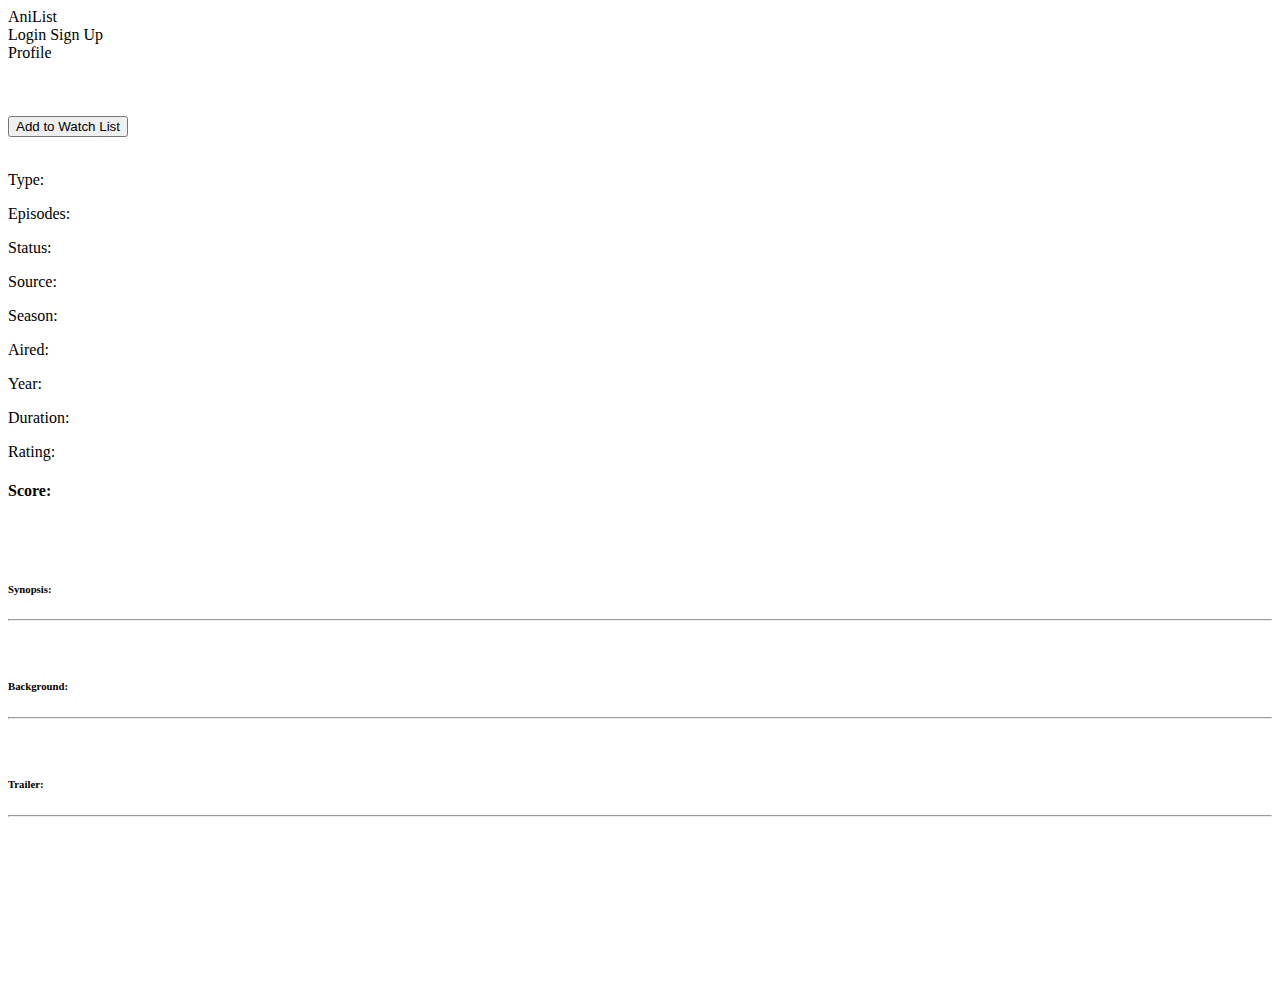
==== src/main/resources/templates/animedetails.html @ 2e7faa3e "first commit" ====
<!DOCTYPE html>
<html lang="en">
<head>
    <meta charset="UTF-8">
    <meta name="viewport" content="width=device-width, initial-scale=1.0">
    <link href="https://cdn.jsdelivr.net/npm/bootstrap@5.0.2/dist/css/bootstrap.min.css" rel="stylesheet" integrity="sha384-EVSTQN3/azprG1Anm3QDgpJLIm9Nao0Yz1ztcQTwFspd3yD65VohhpuuCOmLASjC" crossorigin="anonymous">
    <link rel="stylesheet" th:href="@{/css/animedetails.css}">
    <link rel="stylesheet" th:href="@{/css/styles.css}">
    <title>Document</title>
</head>
    <!-- <div class="container-header">
        <h1 class="logo">AniCharts</h1>
    </div> -->
<body>
        <!-- Header -->
        <div class="header">
            <a th:href="@{/}" class="logo">AniList</a>
            <div class="auth-buttons">
                <!-- Check if user is logged in -->
                <div th:if="${username == null}">
                    <a th:href="@{/account/login}" class="btn btn-primary">Login</a>
                    <a th:href="@{/account/register}" class="btn btn-secondary">Sign Up</a>
                </div>
                <!-- If user is logged in, display a profile button -->
                <div th:if="${username != null}">
                    <a th:href="@{/watchlist}" class="btn btn-success">Profile</a>
                </div>
            </div>
        </div>
    <br>
    <div class="container">
        <form method="POST" th:action="@{/watchlist/add}" th:object="${animeDetails}">
            <input type="hidden" th:field="*{id}" />
            <input type="hidden" th:field="*{title}" />
            <input type="hidden" th:field="*{type}" />
            <input type="hidden" th:field="*{imageLink}">
            <input type="hidden" th:field="*{episodes}" />
            <input type="hidden" th:field="*{status}" />
            <input type="hidden" th:field="*{source}" />
            <input type="hidden" th:field="*{season}" />
            <input type="hidden" th:field="*{aired}" />
            <input type="hidden" th:field="*{year}" />
            <input type="hidden" th:field="*{duration}" />
            <input type="hidden" th:field="*{rating}" />
            <input type="hidden" th:field="*{score}" />
            <input type="hidden" th:field="*{synopsis}" />
            <input type="hidden" th:field="*{background}" />
            <input type="hidden" th:field="*{trailer}" />
            <div class="row">
                <div class="col-md-4">
                    <div class="text-center">
                        <img th:src="*{imageLink}" alt="" class="img-fluid">
                        <br><br>
                        <button type="submit" class="btn btn-primary">Add to Watch List</button>
                    </div>
                    <br>
                    <div class="anime-information">
                        <p>Type: <span data-th-text="*{type}"></span></p>
                        <p>Episodes: <span data-th-text="*{episodes}"></span></p>
                        <p>Status: <span data-th-text="*{status}"></span></p>
                        <p>Source: <span data-th-text="*{source}"></span></p>
                        <p>Season: <span data-th-text="*{#strings.capitalize(season)}"></span></p>
                        <p>Aired: <span data-th-text="*{aired}"></span></p>
                        <div th:if="*{year} != 0">
                            <p>Year: <span data-th-text="*{year}"></span></p>
                        </div>
                        <p>Duration: <span data-th-text="*{duration}"></span></p>
                        <p>Rating: <span data-th-text="*{rating}"></span></p>
                    </div>
                </div>
                <div class="col-md-8">
                    <h2 data-th-text="*{title}"></h2>
                    <h4>Score: <span data-th-text="*{score}"></span></h4>
                    <br><br>
                    <h6>Synopsis:</h6>
                    <hr>
                    <p data-th-text="*{synopsis}"></p>
                    <br>
                    <h6>Background:</h6>
                    <hr>
                    <p data-th-text="*{background}"></p>
                    <br>
                    <h6>Trailer:</h6>
                    <hr>
                    <iframe th:src="*{trailer + '?autoplay=0'}" frameborder="0"></iframe>
                </div>
            </div>
        </form>
    </div>
</body>
</html>
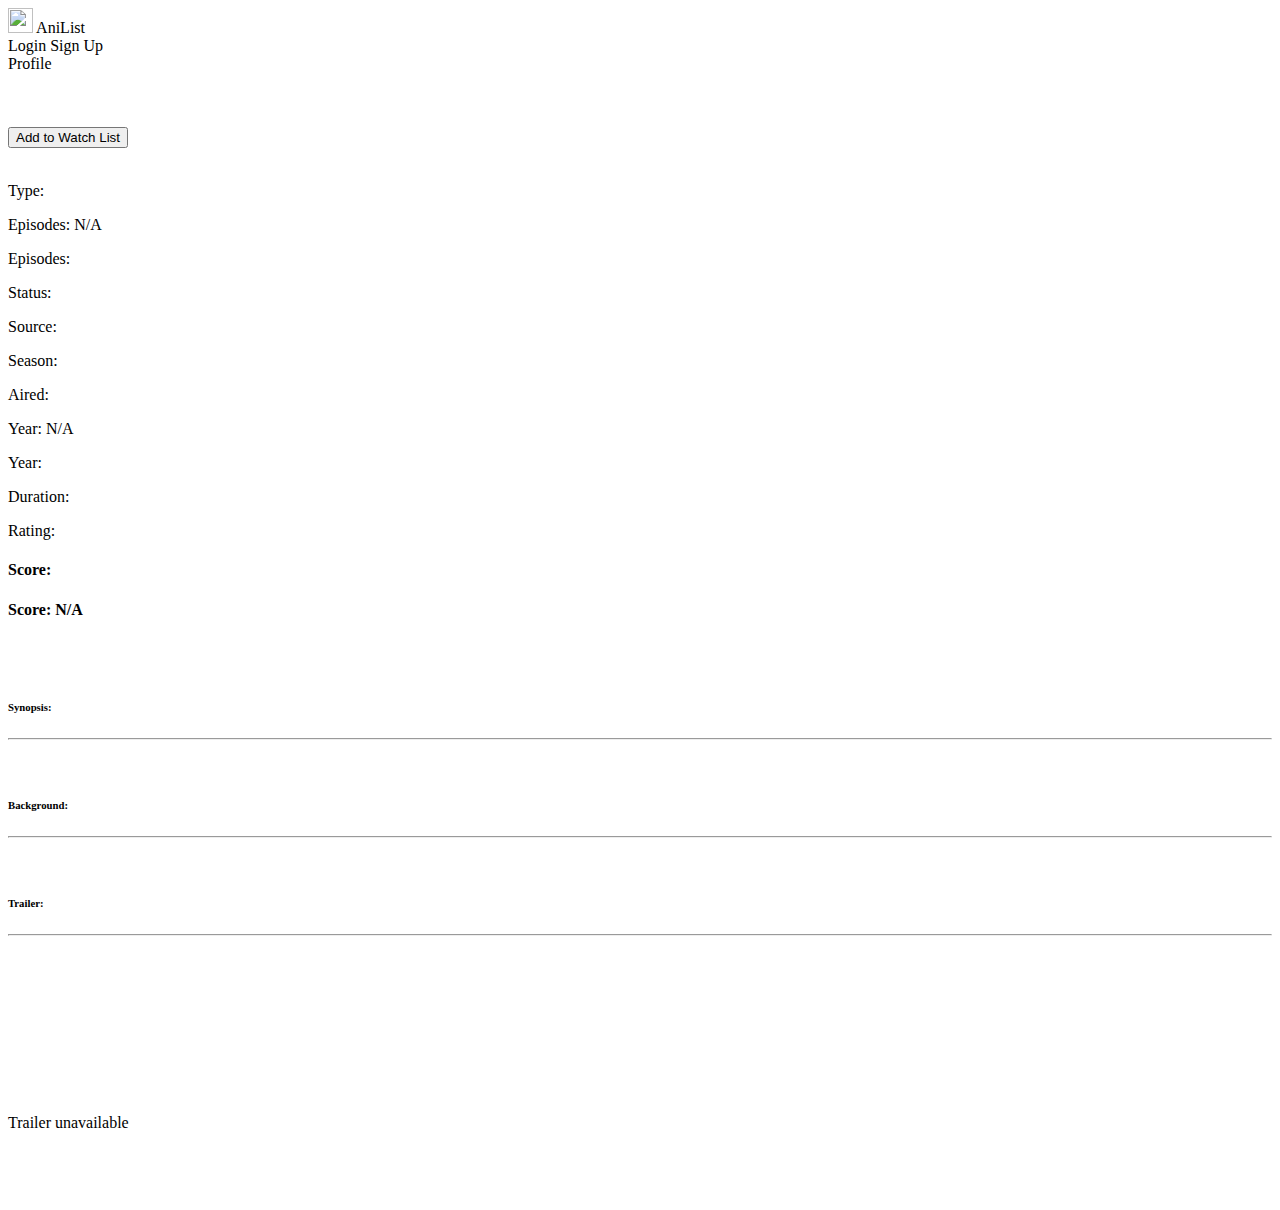
==== commit 3de12af0: "second commit" ====
--- a/src/main/resources/templates/animedetails.html
+++ b/src/main/resources/templates/animedetails.html
@@ -6,15 +6,13 @@
     <link href="https://cdn.jsdelivr.net/npm/bootstrap@5.0.2/dist/css/bootstrap.min.css" rel="stylesheet" integrity="sha384-EVSTQN3/azprG1Anm3QDgpJLIm9Nao0Yz1ztcQTwFspd3yD65VohhpuuCOmLASjC" crossorigin="anonymous">
     <link rel="stylesheet" th:href="@{/css/animedetails.css}">
     <link rel="stylesheet" th:href="@{/css/styles.css}">
+    <script src="https://kit.fontawesome.com/74eddf0327.js" crossorigin="anonymous"></script>
     <title>Document</title>
 </head>
-    <!-- <div class="container-header">
-        <h1 class="logo">AniCharts</h1>
-    </div> -->
 <body>
         <!-- Header -->
         <div class="header">
-            <a th:href="@{/}" class="logo">AniList</a>
+            <a th:href="@{/}" class="logo"><img class="text-center" src="/css/fox.png" width="25" height="25"> AniList </a>
             <div class="auth-buttons">
                 <!-- Check if user is logged in -->
                 <div th:if="${username == null}">
@@ -23,7 +21,7 @@
                 </div>
                 <!-- If user is logged in, display a profile button -->
                 <div th:if="${username != null}">
-                    <a th:href="@{/watchlist}" class="btn btn-success">Profile</a>
+                    <a th:href="@{/watchlist}" class="btn btn-secondary">Profile</a>
                 </div>
             </div>
         </div>
@@ -52,15 +50,24 @@
                         <img th:src="*{imageLink}" alt="" class="img-fluid">
                         <br><br>
                         <button type="submit" class="btn btn-primary">Add to Watch List</button>
+    
                     </div>
                     <br>
                     <div class="anime-information">
                         <p>Type: <span data-th-text="*{type}"></span></p>
-                        <p>Episodes: <span data-th-text="*{episodes}"></span></p>
+                        <div th:unless="*{episodes} != 0">
+                            <p>Episodes: N/A</p>
+                        </div>
+                        <div th:if="*{episodes} != 0">
+                            <p>Episodes: <span data-th-text="*{episodes}"></span></p>
+                        </div>
                         <p>Status: <span data-th-text="*{status}"></span></p>
                         <p>Source: <span data-th-text="*{source}"></span></p>
                         <p>Season: <span data-th-text="*{#strings.capitalize(season)}"></span></p>
                         <p>Aired: <span data-th-text="*{aired}"></span></p>
+                        <div th:unless="*{year} != 0">
+                            <p>Year: N/A</p>
+                        </div>
                         <div th:if="*{year} != 0">
                             <p>Year: <span data-th-text="*{year}"></span></p>
                         </div>
@@ -70,7 +77,12 @@
                 </div>
                 <div class="col-md-8">
                     <h2 data-th-text="*{title}"></h2>
-                    <h4>Score: <span data-th-text="*{score}"></span></h4>
+                    <div th:if="*{score} != 0">
+                        <h4>Score: <span data-th-text="*{score}"></span> <i class="fa-solid fa-star"></i></h4>
+                    </div>
+                    <div th:unless="*{score} != 0">
+                        <h4>Score: N/A</h4>
+                    </div>
                     <br><br>
                     <h6>Synopsis:</h6>
                     <hr>
@@ -82,10 +94,20 @@
                     <br>
                     <h6>Trailer:</h6>
                     <hr>
-                    <iframe th:src="*{trailer + '?autoplay=0'}" frameborder="0"></iframe>
+                    <div th:if="!*{trailer.isEmpty}">
+                        <iframe th:src="*{trailer + '?autoplay=0'}" frameborder="0"></iframe>
+                    </div>
+                    <div th:if="*{trailer.isEmpty}">
+                        <p>Trailer unavailable</p>
+                    </div>
+
                 </div>
             </div>
         </form>
     </div>
+    <br><br><br>
+    <div class="footer">
+        <!-- <p class="text-center footer-text">AniList 2023</p> -->
+    </div>
 </body>
 </html>